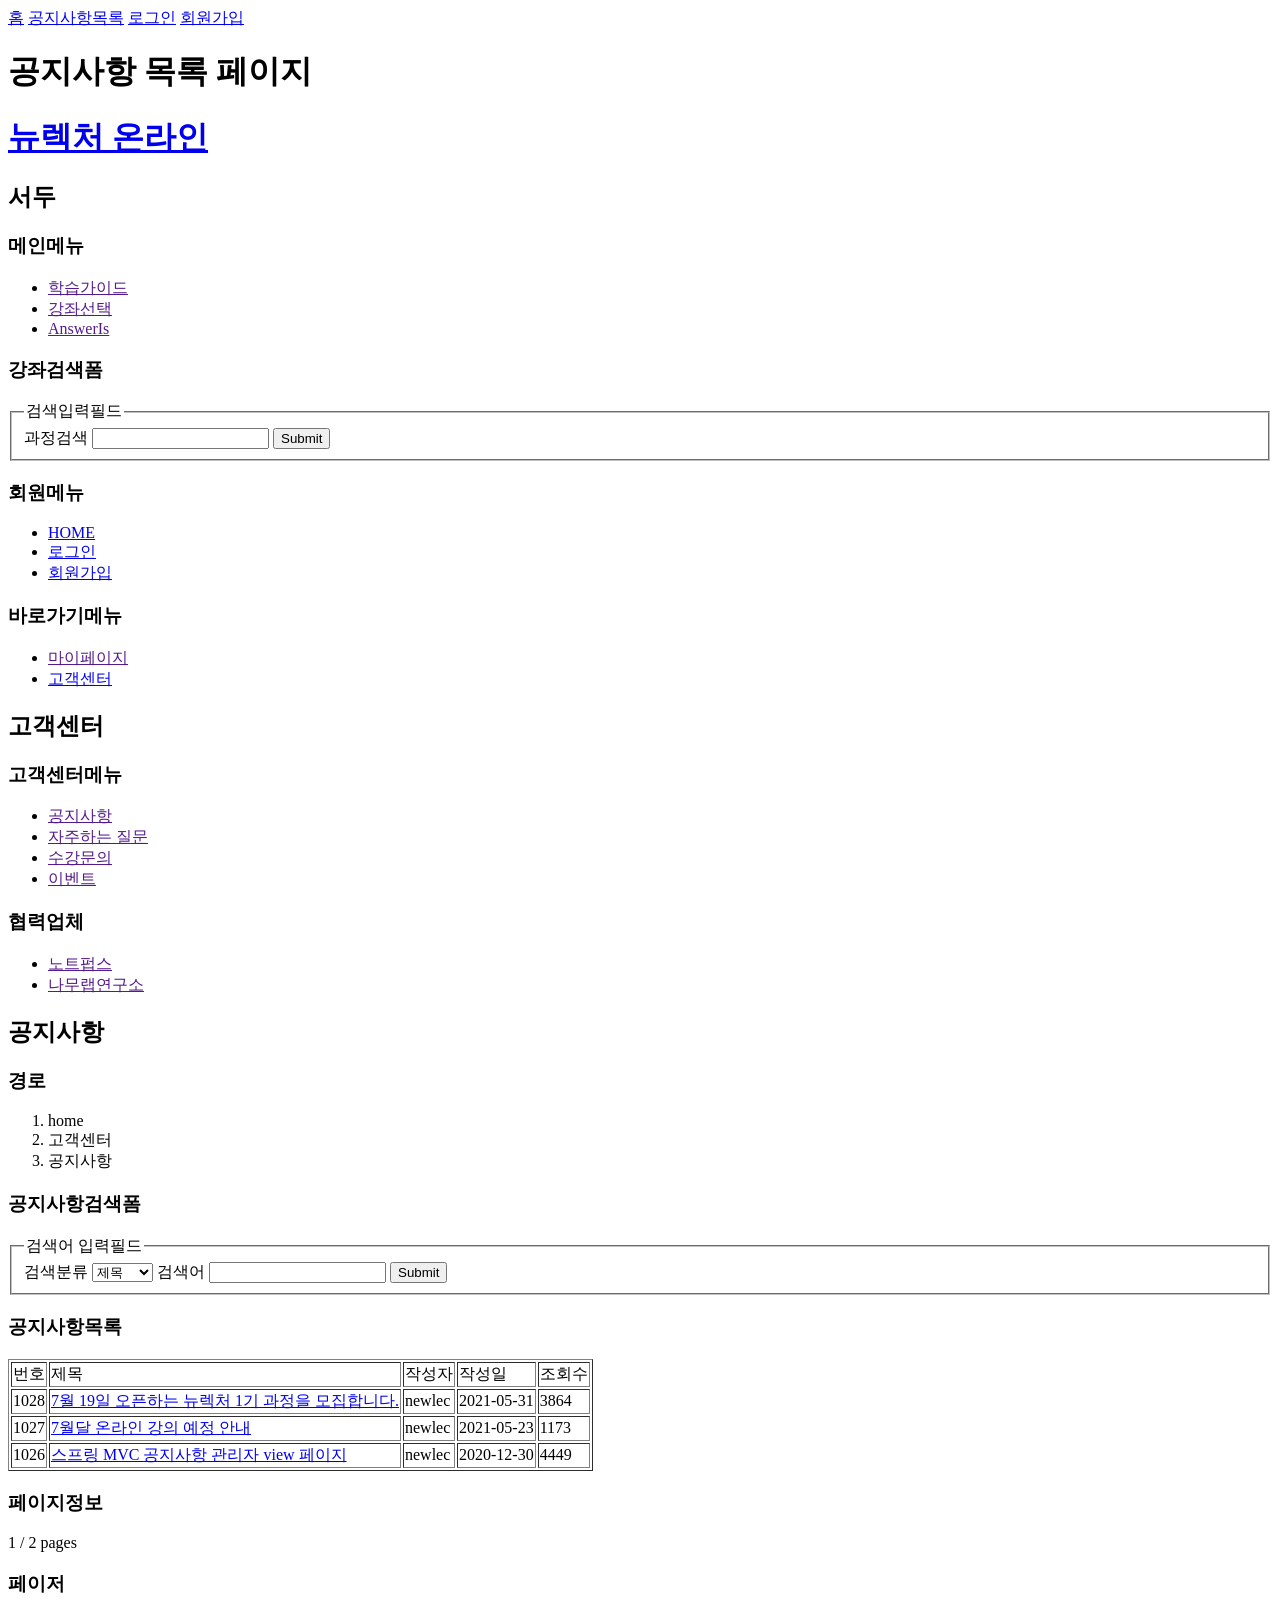
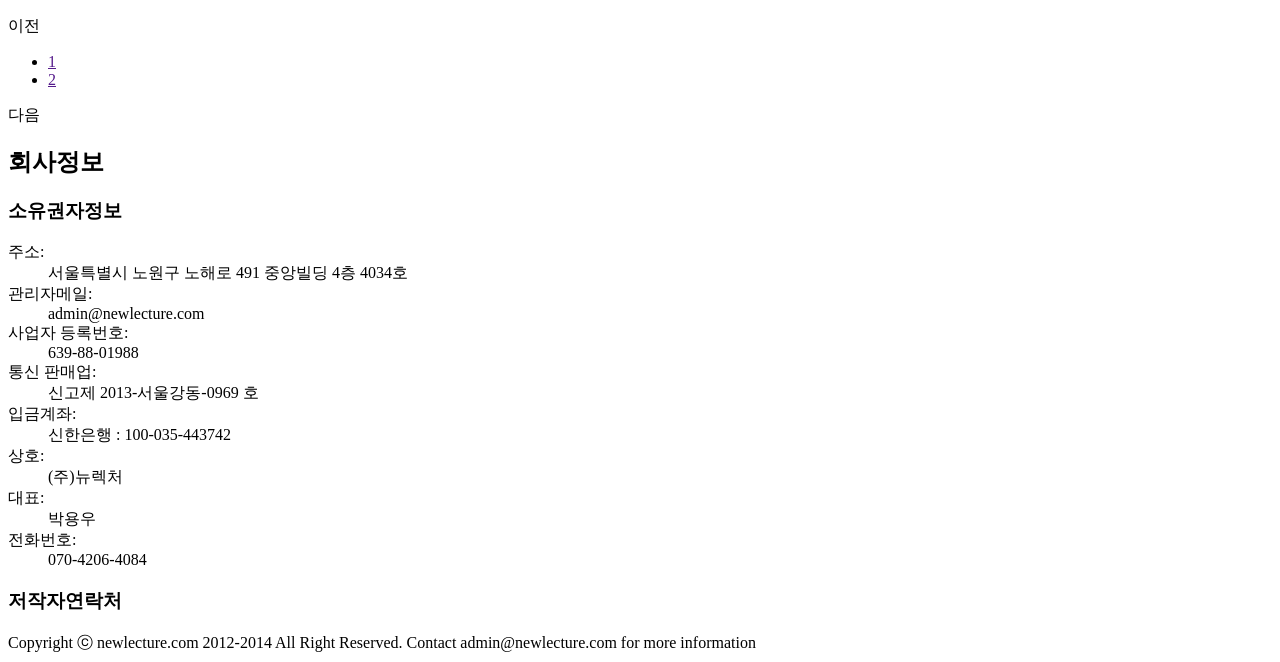
==== Html/Exercise/root/notice/list.html @ b0ab8519 "210813 17:02" ====
<!DOCTYPE html>
<html lang="en">
<head>
    <meta charset="UTF-8">
    <title>Document</title>
</head>
<body>
    <a href="../index.html">홈</a>
    <a href="list.html">공지사항목록</a>
    <a href="../member/login.html">로그인</a>
    <a href="../member/signup-agree.html">회원가입</a>
    <h1>공지사항 목록 페이지</h1>

    <h1><a href="../index.html">뉴렉처 온라인</a></h1>

    <header>
        <section>
            <h1>서두</h1>

            <nav>
                <h1>메인메뉴</h1>
                <ul>
                    <li><a href="">학습가이드</a></li>
                    <li><a href="">강좌선택</a></li>
                    <li><a href="">AnswerIs</a></li>
                </ul>
            </nav>

            <section>
                <h1>강좌검색폼</h1>
                <form>
                    <fieldset>
                        <legend>검색입력필드</legend>
                        <label>과정검색</label>
                        <input type="text">
                        <input type="submit" valus="검색">
                    </fieldset>
                </form>
            </section>

            <nav>
                <h1>회원메뉴</h1>
                <ul>
                    <li><a href="../index.html">HOME</a></li>
                    <li><a href="../member/login.html">로그인</a></li>
                    <li><a href="../member/signup-agree.html">회원가입</a></li>
                </ul>
            </nav>

            <nav>
                <h1>바로가기메뉴</h1>
                <ul>
                    <li><a href="">마이페이지</a></li>
                    <li><a href="list.html">고객센터</a></li>
                </ul>
            </nav>
        </section>
    </header>

    <aside>
        <h1>고객센터</h1>

        <nav>
            <h1>고객센터메뉴</h1>
            <ul>
                <li><a href="">공지사항</a></li>
                <li><a href="">자주하는 질문</a></li>
                <li><a href="">수강문의</a></li>
                <li><a href="">이벤트</a></li>
            </ul>
        </nav>
    

        <nav>
            <h1>협력업체</h1>
            <ul>
                <li><a href="">노트펍스</a></li>
                <li><a href="">나무랩연구소</a></li>
            </ul>
        </nav>
    </aside>

    <main>
        <section>
            <h1>공지사항</h1>

            <section>
                <h1>경로</h1>
                <ol>
                    <li>home</li>
                    <li>고객센터</li>
                    <li>공지사항</li>
                </ol>
            </section>

            <section>
                <h1>공지사항검색폼</h1>
                <form>
                    <fieldset>
                        <legend>검색어 입력필드</legend>
                        <label>검색분류</label>
                        <select>
                            <option value="title">제목</option>
                            <option value="writer">작성자</option>
                        </select>
                        <label>검색어</label>
                        <input type="text">
                        <input type="submit" valus="검색">
                    </fieldset>
                </form>
            </section>

            <section>
                <h1>공지사항목록</h1>
                <table border="1">    
                    <tr>
                        <td>번호</td>
                        <td>제목</td>
                        <td>작성자</td>
                        <td>작성일</td>
                        <td>조회수</td>
                    </tr>

                    <tr>
                        <td>1028</td>
                        <td><a href="detail.html">7월 19일 오픈하는 뉴렉처 1기 과정을 모집합니다.</a></td>
                        <td>newlec</td>
                        <td>2021-05-31</td>
                        <td>3864</td>
                    </tr>
                    <tr>
                        <td>1027</td>
                        <td><a href="detail.html">7월달 온라인 강의 예정 안내</a></td>
                        <td>newlec</td>
                        <td>2021-05-23</td>
                        <td>1173</td>		
                    </tr>
                    <tr>
                        <td>1026</td>
                        <td><a href="detail.html">스프링 MVC 공지사항 관리자 view 페이지</a></td>
                        <td>newlec</td>
                        <td>2020-12-30</td>
                        <td>4449</td>
                    </tr>
                </table>
            </section>

            <section>
                <h1>페이지정보</h1>
                <div>
                    1 / 2 pages
                </div>
            </section>

            <nav>
                <h1>페이저</h1>
                <div>
                    <div>이전</div>
                    <ul>
                        <li><a href="">1</a></li>
                        <li><a href="">2</a></li>
                    </ul>
                    <div>다음</div>
                </div>
            </nav>
        </section>
    </main>

    <footer>
        <section>
            <h1>회사정보</h1>
            <section>
                <h1>소유권자정보</h1>
                <dl>
                    <dt>주소:</dt>
                    <dd>서울특별시 노원구 노해로 491 중앙빌딩 4층 4034호</dd>
                    <dt>관리자메일:</dt>
                    <dd>admin@newlecture.com</dd>
                    <dt>사업자 등록번호:</dt>
                    <dd>639-88-01988</dd>
                    <dt>통신 판매업:</dt>
                    <dd>신고제 2013-서울강동-0969 호</dd>
                    <dt>입금계좌:</dt>
                    <dd>신한은행 : 100-035-443742</dd>
                    <dt>상호:</dt>
                    <dd>(주)뉴렉처</dd>
                    <dt>대표:</dt>
                    <dd>박용우</dd>
                    <dt>전화번호:</dt>
                    <dd>070-4206-4084</dd>
                </dl>
            </section>

            <section>
                <h1>저작자연락처</h1>
                <div>
                Copyright ⓒ newlecture.com 2012-2014 All Right Reserved. Contact admin@newlecture.com for more information
                </div>
            </section>
        </section>
    </footer>
</body>
</html>
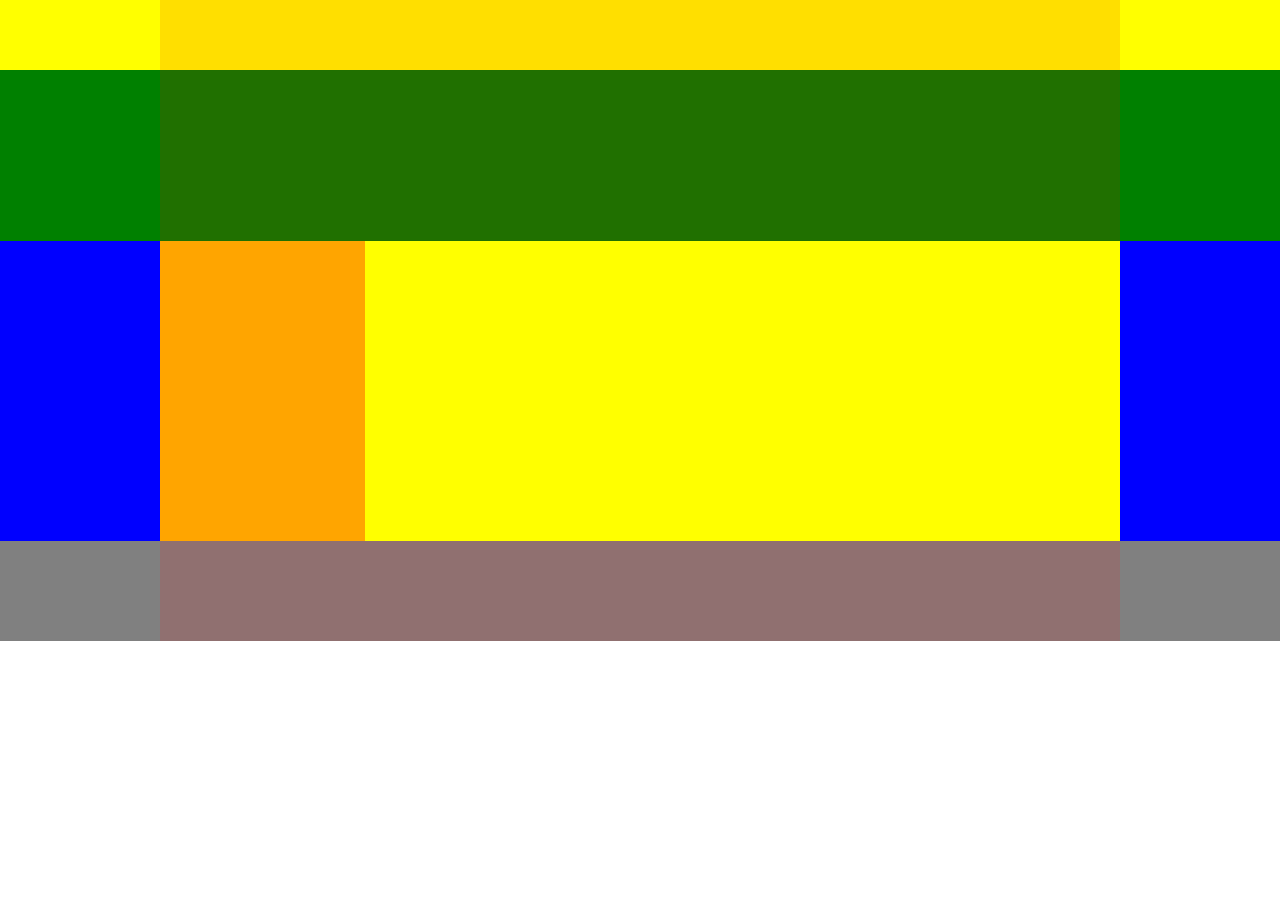
==== commit 07a2db83: "210814 16:58" ====
--- a/Html/Exercise/root/notice/list.html
+++ b/Html/Exercise/root/notice/list.html
@@ -3,201 +3,217 @@
 <head>
     <meta charset="UTF-8">
     <title>Document</title>
+    <!-- <link href="../CSS/reset.css" type="text/css" rel="stylesheet"> -->
+    <link href="../CSS/style.css" type="text/css" rel="stylesheet">
 </head>
 <body>
-    <a href="../index.html">홈</a>
+    <!-- <a href="../index.html">홈</a>
     <a href="list.html">공지사항목록</a>
     <a href="../member/login.html">로그인</a>
     <a href="../member/signup-agree.html">회원가입</a>
-    <h1>공지사항 목록 페이지</h1>
-
-    <h1><a href="../index.html">뉴렉처 온라인</a></h1>
-
-    <header>
-        <section>
-            <h1>서두</h1>
-
-            <nav>
-                <h1>메인메뉴</h1>
-                <ul>
-                    <li><a href="">학습가이드</a></li>
-                    <li><a href="">강좌선택</a></li>
-                    <li><a href="">AnswerIs</a></li>
-                </ul>
-            </nav>
-
-            <section>
-                <h1>강좌검색폼</h1>
-                <form>
-                    <fieldset>
-                        <legend>검색입력필드</legend>
-                        <label>과정검색</label>
-                        <input type="text">
-                        <input type="submit" valus="검색">
-                    </fieldset>
-                </form>
-            </section>
-
-            <nav>
-                <h1>회원메뉴</h1>
-                <ul>
-                    <li><a href="../index.html">HOME</a></li>
-                    <li><a href="../member/login.html">로그인</a></li>
-                    <li><a href="../member/signup-agree.html">회원가입</a></li>
-                </ul>
-            </nav>
-
-            <nav>
-                <h1>바로가기메뉴</h1>
-                <ul>
-                    <li><a href="">마이페이지</a></li>
-                    <li><a href="list.html">고객센터</a></li>
-                </ul>
-            </nav>
-        </section>
+    <h1>공지사항 목록 페이지</h1> -->
+
+    <!-- header box -------------------------------------- -->
+    <header id="header">
+        <div class="content-box">
+            <!-- <h1><a href="../index.html">뉴렉처 온라인</a></h1> -->
+            <!-- <section>
+                <h1>서두</h1>
+
+                <nav id="main-menu">
+                    <h1>메인메뉴</h1>
+                    <ul>
+                        <li><a href="a.html">학습가이드</a></li>
+                        <li><a href="">강좌선택</a></li>
+                        <li><a href="">AnswerIs</a></li>
+                    </ul>
+                </nav>
+
+                <section>
+                    <h1>강좌검색폼</h1>
+                    <form>
+                        <fieldset>
+                            <legend>검색입력필드</legend>
+                            <label>과정검색</label>
+                            <input type="text">
+                            <input type="submit" valus="검색">
+                        </fieldset>
+                    </form>
+                </section>
+
+                <nav>
+                    <h1>회원메뉴</h1>
+                    <ul>
+                        <li><a href="../index.html">HOME</a></li>
+                        <li><a href="../member/login.html">로그인</a></li>
+                        <li><a href="../member/signup-agree.html">회원가입</a></li>
+                    </ul>
+                </nav>
+
+                <nav>
+                    <h1>바로가기메뉴</h1>
+                    <ul>
+                        <li><a href="">마이페이지</a></li>
+                        <li><a href="list.html">고객센터</a></li>
+                    </ul>
+                </nav>
+            </section> -->
+        </div>
     </header>
-
-    <aside>
-        <h1>고객센터</h1>
-
-        <nav>
-            <h1>고객센터메뉴</h1>
-            <ul>
-                <li><a href="">공지사항</a></li>
-                <li><a href="">자주하는 질문</a></li>
-                <li><a href="">수강문의</a></li>
-                <li><a href="">이벤트</a></li>
-            </ul>
-        </nav>
-    
-
-        <nav>
-            <h1>협력업체</h1>
-            <ul>
-                <li><a href="">노트펍스</a></li>
-                <li><a href="">나무랩연구소</a></li>
-            </ul>
-        </nav>
-    </aside>
-
-    <main>
-        <section>
-            <h1>공지사항</h1>
-
-            <section>
-                <h1>경로</h1>
-                <ol>
-                    <li>home</li>
-                    <li>고객센터</li>
-                    <li>공지사항</li>
-                </ol>
-            </section>
-
-            <section>
-                <h1>공지사항검색폼</h1>
-                <form>
-                    <fieldset>
-                        <legend>검색어 입력필드</legend>
-                        <label>검색분류</label>
-                        <select>
-                            <option value="title">제목</option>
-                            <option value="writer">작성자</option>
-                        </select>
-                        <label>검색어</label>
-                        <input type="text">
-                        <input type="submit" valus="검색">
-                    </fieldset>
-                </form>
-            </section>
-
-            <section>
-                <h1>공지사항목록</h1>
-                <table border="1">    
-                    <tr>
-                        <td>번호</td>
-                        <td>제목</td>
-                        <td>작성자</td>
-                        <td>작성일</td>
-                        <td>조회수</td>
-                    </tr>
-
-                    <tr>
-                        <td>1028</td>
-                        <td><a href="detail.html">7월 19일 오픈하는 뉴렉처 1기 과정을 모집합니다.</a></td>
-                        <td>newlec</td>
-                        <td>2021-05-31</td>
-                        <td>3864</td>
-                    </tr>
-                    <tr>
-                        <td>1027</td>
-                        <td><a href="detail.html">7월달 온라인 강의 예정 안내</a></td>
-                        <td>newlec</td>
-                        <td>2021-05-23</td>
-                        <td>1173</td>		
-                    </tr>
-                    <tr>
-                        <td>1026</td>
-                        <td><a href="detail.html">스프링 MVC 공지사항 관리자 view 페이지</a></td>
-                        <td>newlec</td>
-                        <td>2020-12-30</td>
-                        <td>4449</td>
-                    </tr>
-                </table>
-            </section>
-
-            <section>
-                <h1>페이지정보</h1>
-                <div>
-                    1 / 2 pages
-                </div>
-            </section>
-
-            <nav>
-                <h1>페이저</h1>
-                <div>
-                    <div>이전</div>
-                    <ul>
-                        <li><a href="">1</a></li>
-                        <li><a href="">2</a></li>
-                    </ul>
-                    <div>다음</div>
-                </div>
-            </nav>
-        </section>
-    </main>
-
-    <footer>
-        <section>
-            <h1>회사정보</h1>
-            <section>
-                <h1>소유권자정보</h1>
-                <dl>
-                    <dt>주소:</dt>
-                    <dd>서울특별시 노원구 노해로 491 중앙빌딩 4층 4034호</dd>
-                    <dt>관리자메일:</dt>
-                    <dd>admin@newlecture.com</dd>
-                    <dt>사업자 등록번호:</dt>
-                    <dd>639-88-01988</dd>
-                    <dt>통신 판매업:</dt>
-                    <dd>신고제 2013-서울강동-0969 호</dd>
-                    <dt>입금계좌:</dt>
-                    <dd>신한은행 : 100-035-443742</dd>
-                    <dt>상호:</dt>
-                    <dd>(주)뉴렉처</dd>
-                    <dt>대표:</dt>
-                    <dd>박용우</dd>
-                    <dt>전화번호:</dt>
-                    <dd>070-4206-4084</dd>
-                </dl>
-            </section>
-
-            <section>
-                <h1>저작자연락처</h1>
-                <div>
-                Copyright ⓒ newlecture.com 2012-2014 All Right Reserved. Contact admin@newlecture.com for more information
-                </div>
-            </section>
-        </section>
+<!-- visual box -------------------------------------- -->
+    <div id="visual">
+        <div class="content-box">
+
+        </div>
+    </div>
+<!-- body box -------------------------------------- -->
+    <div id="body">
+        <div class="content-box">
+            <aside id="aside">
+                <!-- <h1>고객센터</h1>
+
+                <nav>
+                    <h1>고객센터메뉴</h1>
+                    <ul>
+                        <li><a href="">공지사항</a></li>
+                        <li><a href="">자주하는 질문</a></li>
+                        <li><a href="">수강문의</a></li>
+                        <li><a href="">이벤트</a></li>
+                    </ul>
+                </nav>
+            
+
+                <nav>
+                    <h1>협력업체</h1>
+                    <ul>
+                        <li><a href="">노트펍스</a></li>
+                        <li><a href="">나무랩연구소</a></li>
+                    </ul>
+                </nav> -->
+            </aside>
+
+            <main id="main">
+                <!-- <section>
+                    <h1>공지사항</h1>
+
+                    <section>
+                        <h1>경로</h1>
+                        <ol>
+                            <li>home</li>
+                            <li>고객센터</li>
+                            <li>공지사항</li>
+                        </ol>
+                    </section>
+
+                    <section>
+                        <h1>공지사항검색폼</h1>
+                        <form>
+                            <fieldset>
+                                <legend>검색어 입력필드</legend>
+                                <label>검색분류</label>
+                                <select>
+                                    <option value="title">제목</option>
+                                    <option value="writer">작성자</option>
+                                </select>
+                                <label>검색어</label>
+                                <input type="text">
+                                <input type="submit" valus="검색">
+                            </fieldset>
+                        </form>
+                    </section>
+
+                    <section>
+                        <h1>공지사항목록</h1>
+                        <table border="1">    
+                            <tr>
+                                <td>번호</td>
+                                <td>제목</td>
+                                <td>작성자</td>
+                                <td>작성일</td>
+                                <td>조회수</td>
+                            </tr>
+
+                            <tr>
+                                <td>1028</td>
+                                <td><a href="detail.html">7월 19일 오픈하는 뉴렉처 1기 과정을 모집합니다.</a></td>
+                                <td>newlec</td>
+                                <td>2021-05-31</td>
+                                <td>3864</td>
+                            </tr>
+                            <tr>
+                                <td>1027</td>
+                                <td><a href="detail.html">7월달 온라인 강의 예정 안내</a></td>
+                                <td>newlec</td>
+                                <td>2021-05-23</td>
+                                <td>1173</td>		
+                            </tr>
+                            <tr>
+                                <td>1026</td>
+                                <td><a href="detail.html">스프링 MVC 공지사항 관리자 view 페이지</a></td>
+                                <td>newlec</td>
+                                <td>2020-12-30</td>
+                                <td>4449</td>
+                            </tr>
+                        </table>
+                    </section>
+
+                    <section>
+                        <h1>페이지정보</h1>
+                        <div>
+                            1 / 2 pages
+                        </div>
+                    </section>
+
+                    <nav>
+                        <h1>페이저</h1>
+                        <div>
+                            <div>이전</div>
+                            <ul>
+                                <li><a href="">1</a></li>
+                                <li><a href="">2</a></li>
+                            </ul>
+                            <div>다음</div>
+                        </div>
+                    </nav>
+                </section> -->
+            </main>
+        </div>
+    </div>
+<!-- footer box -------------------------------------- -->
+    <footer id="footer">
+        <div class="content-box">
+            <!-- <section>
+                <h1>회사정보</h1>
+                <section>
+                    <h1>소유권자정보</h1>
+                    <dl>
+                        <dt>주소:</dt>
+                        <dd>서울특별시 노원구 노해로 491 중앙빌딩 4층 4034호</dd>
+                        <dt>관리자메일:</dt>
+                        <dd>admin@newlecture.com</dd>
+                        <dt>사업자 등록번호:</dt>
+                        <dd>639-88-01988</dd>
+                        <dt>통신 판매업:</dt>
+                        <dd>신고제 2013-서울강동-0969 호</dd>
+                        <dt>입금계좌:</dt>
+                        <dd>신한은행 : 100-035-443742</dd>
+                        <dt>상호:</dt>
+                        <dd>(주)뉴렉처</dd>
+                        <dt>대표:</dt>
+                        <dd>박용우</dd>
+                        <dt>전화번호:</dt>
+                        <dd>070-4206-4084</dd>
+                    </dl>
+                </section>
+
+                <section>
+                    <h1>저작자연락처</h1>
+                    <div>
+                    Copyright ⓒ newlecture.com 2012-2014 All Right Reserved. Contact admin@newlecture.com for more information
+                    </div>
+                </section>
+            </section> -->
+        </div>
     </footer>
 </body>
 </html>
--- a/Html/Exercise/root/CSS/style.css
+++ b/Html/Exercise/root/CSS/style.css
@@ -0,0 +1,47 @@
+@import url("reset.css");
+
+.content-box{
+    height: inherit;
+    width: 960px;
+    margin-left: auto;
+    margin-right: auto;
+    background: #ff000020;
+}
+
+/* --------------------------------------- */
+
+#header{
+    height: 70px;
+    background: yellow;
+}
+
+#visual{
+    height: 171px;
+    background: green;
+}
+
+#body{
+    height: 300px;
+    background: blue;
+}
+    
+    #body>.content-box{
+        display: flex;
+    }
+
+    #aside{
+        height: inherit;
+        width: 205px;
+        background: orange;
+    }
+
+    #main{
+        width: 755px;
+        height: inherit;
+        background: yellow;
+    }
+
+#footer{
+    height: 100px;
+    background: gray;
+}
